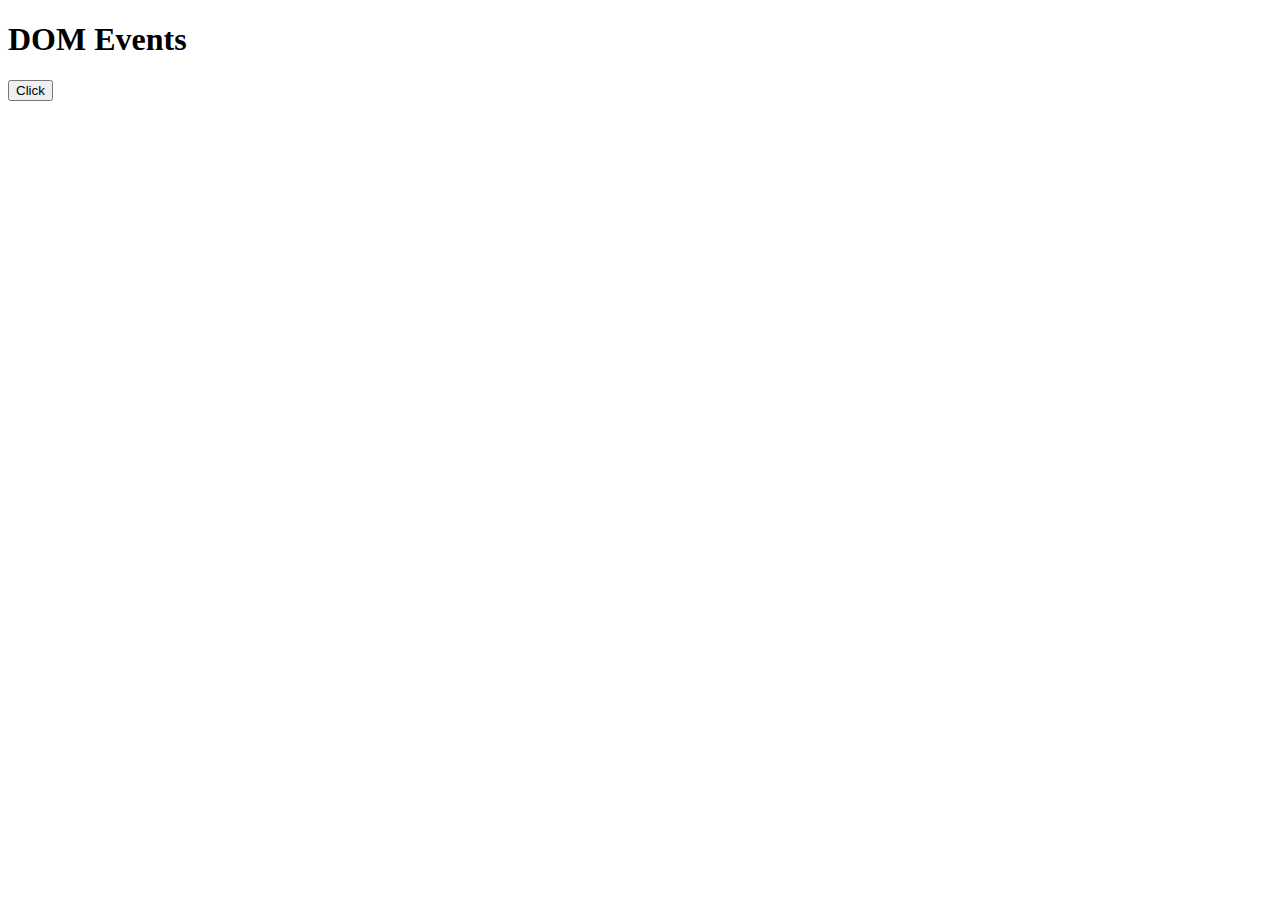
==== sabeel.html @ 4bcb7476 "i love git" ====
<!DOCTYPE html>
<html lang="en">
<head>
    <meta charset="UTF-8">
    <meta http-equiv="X-UA-Compatible" content="IE=edge">
    <meta name="viewport" content="width=device-width, initial-scale=1.0">
    <title>Document</title>
</head>
<link rel="stylesheet" href="sabeel.css">
<body>
    <h1>DOM Events</h1>
   <button id="btn">Click</button>
   <script src="sabeel.js"></script>
</body>
</html>
---- sabeel.css ----
.heading{
    border: 4px solid black;
    background-color: aqua;
    color: red;
    padding: 8px 4px;
}
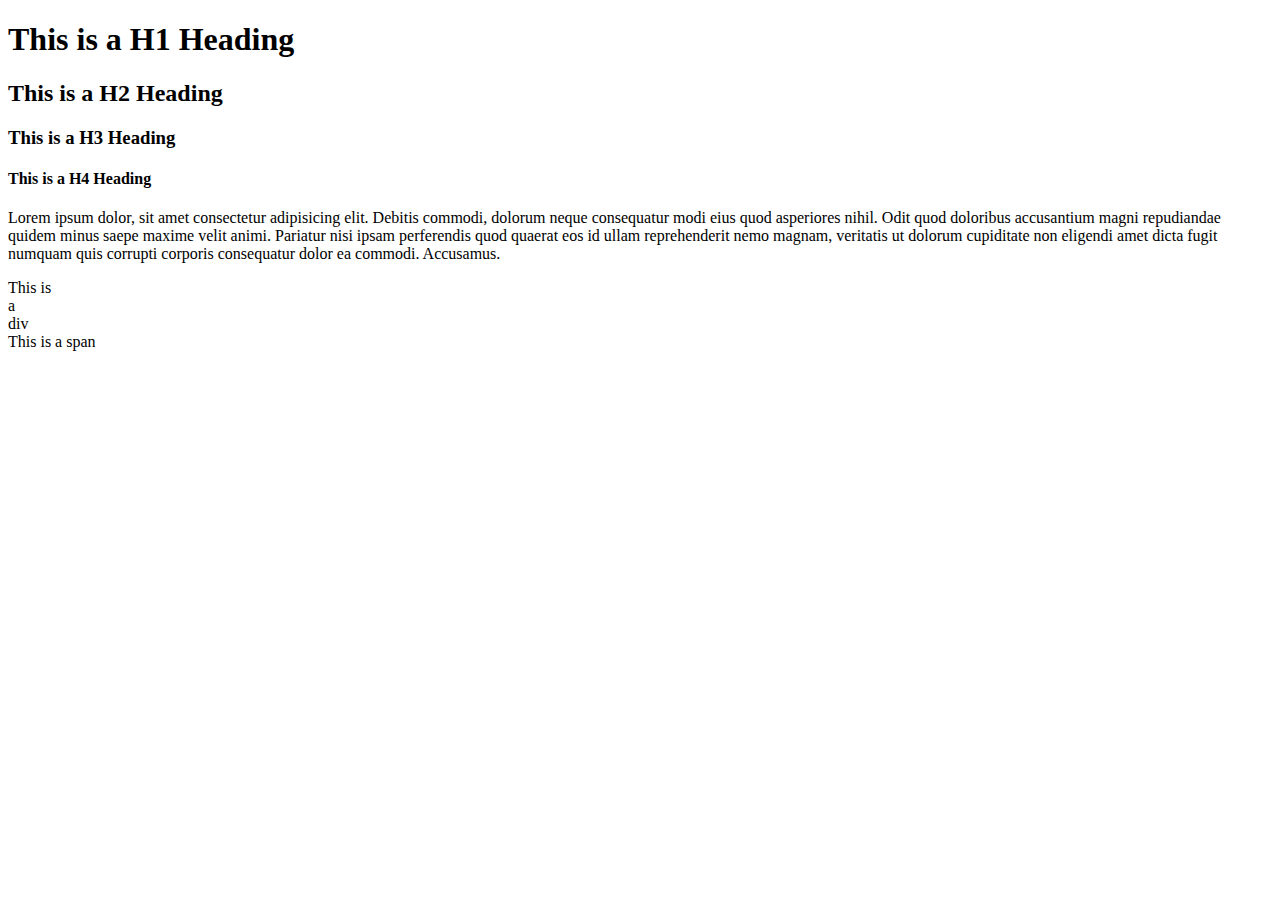
==== commit 9030c8fc: "anish" ====
--- a/sabeel.html
+++ b/sabeel.html
@@ -4,12 +4,22 @@
     <meta charset="UTF-8">
     <meta http-equiv="X-UA-Compatible" content="IE=edge">
     <meta name="viewport" content="width=device-width, initial-scale=1.0">
-    <title>Document</title>
+    <title>First Page</title>
 </head>
 <link rel="stylesheet" href="sabeel.css">
 <body>
-    <h1>DOM Events</h1>
-   <button id="btn">Click</button>
+    <h1>This is a H1 Heading</h1>
+    <h2>This is a H2 Heading</h2>
+    <h3>This is a H3 Heading</h3>
+    <h4>This is a H4 Heading</h4>
+    <p>Lorem ipsum dolor, sit amet consectetur adipisicing elit. Debitis commodi, dolorum neque consequatur modi eius quod asperiores nihil. Odit quod doloribus accusantium magni repudiandae quidem minus saepe maxime velit animi.
+    Pariatur nisi ipsam perferendis quod quaerat eos id ullam reprehenderit nemo magnam, veritatis ut dolorum cupiditate non eligendi amet dicta fugit numquam quis corrupti corporis consequatur dolor ea commodi. Accusamus.</p>
+     <div>
+        This is 
+        <div>a</div> 
+        div
+    </div>
+     <span>This is a span</span>
    <script src="sabeel.js"></script>
 </body>
 </html>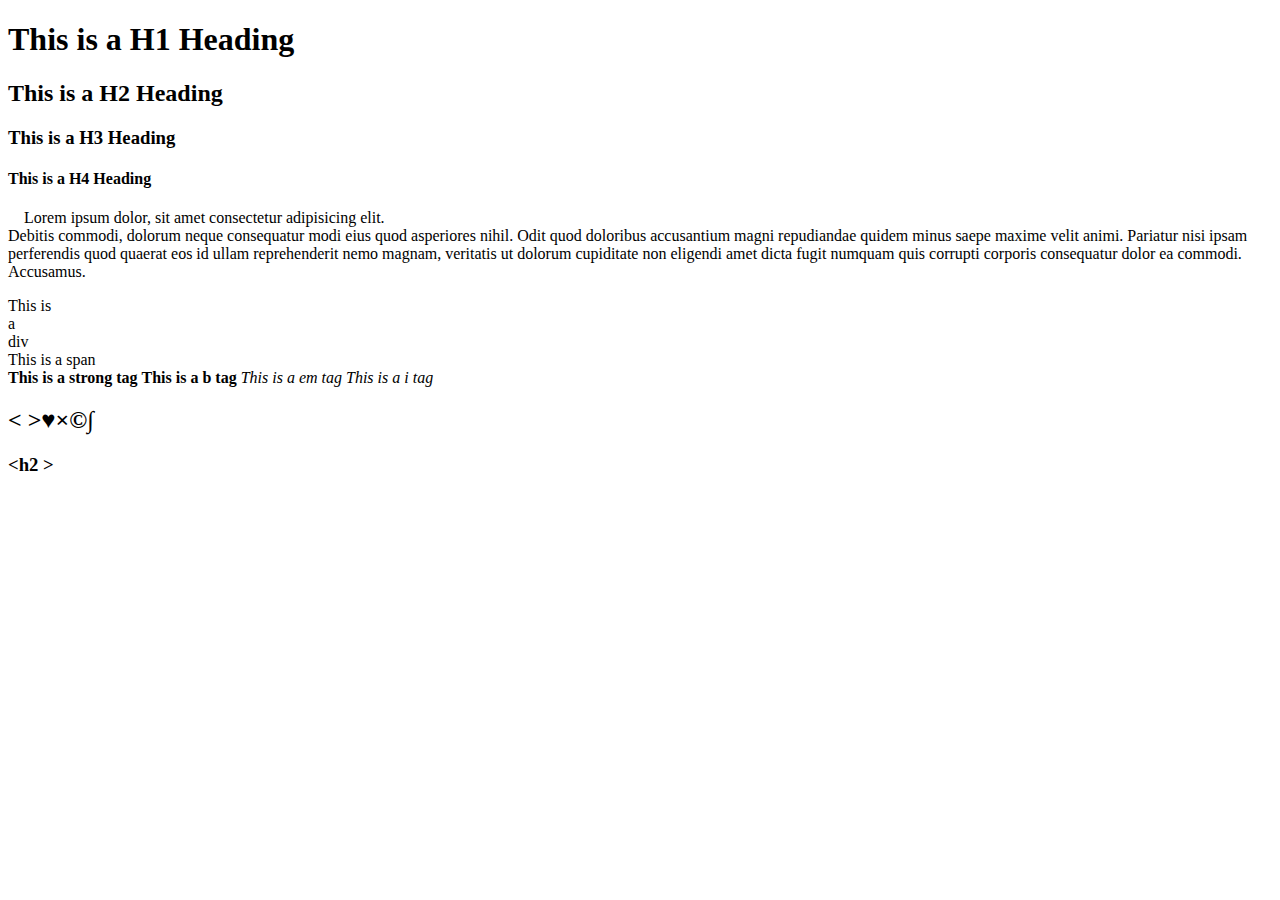
==== commit 5448e414: "anish" ====
--- a/sabeel.html
+++ b/sabeel.html
@@ -12,7 +12,7 @@
     <h2>This is a H2 Heading</h2>
     <h3>This is a H3 Heading</h3>
     <h4>This is a H4 Heading</h4>
-    <p>Lorem ipsum dolor, sit amet consectetur adipisicing elit. Debitis commodi, dolorum neque consequatur modi eius quod asperiores nihil. Odit quod doloribus accusantium magni repudiandae quidem minus saepe maxime velit animi.
+    <p>&nbsp;&nbsp;&nbsp;                  Lorem ipsum dolor, sit amet consectetur adipisicing elit.<br> Debitis commodi, dolorum neque consequatur modi eius quod asperiores nihil. Odit quod doloribus accusantium magni repudiandae quidem minus saepe maxime velit animi.
     Pariatur nisi ipsam perferendis quod quaerat eos id ullam reprehenderit nemo magnam, veritatis ut dolorum cupiditate non eligendi amet dicta fugit numquam quis corrupti corporis consequatur dolor ea commodi. Accusamus.</p>
      <div>
         This is 
@@ -20,6 +20,13 @@
         div
     </div>
      <span>This is a span</span>
+     <br>
+     <strong>This is  a strong tag</strong>
+     <b>This is a b tag</b>
+     <em>This is a em tag</em>
+     <i>This is a i tag</i>
+     <h2>&lt; &gt;&hearts;&times;&copy;&int;</h2>
+     <h3>&lt;h2 &gt;</h3>
    <script src="sabeel.js"></script>
 </body>
 </html>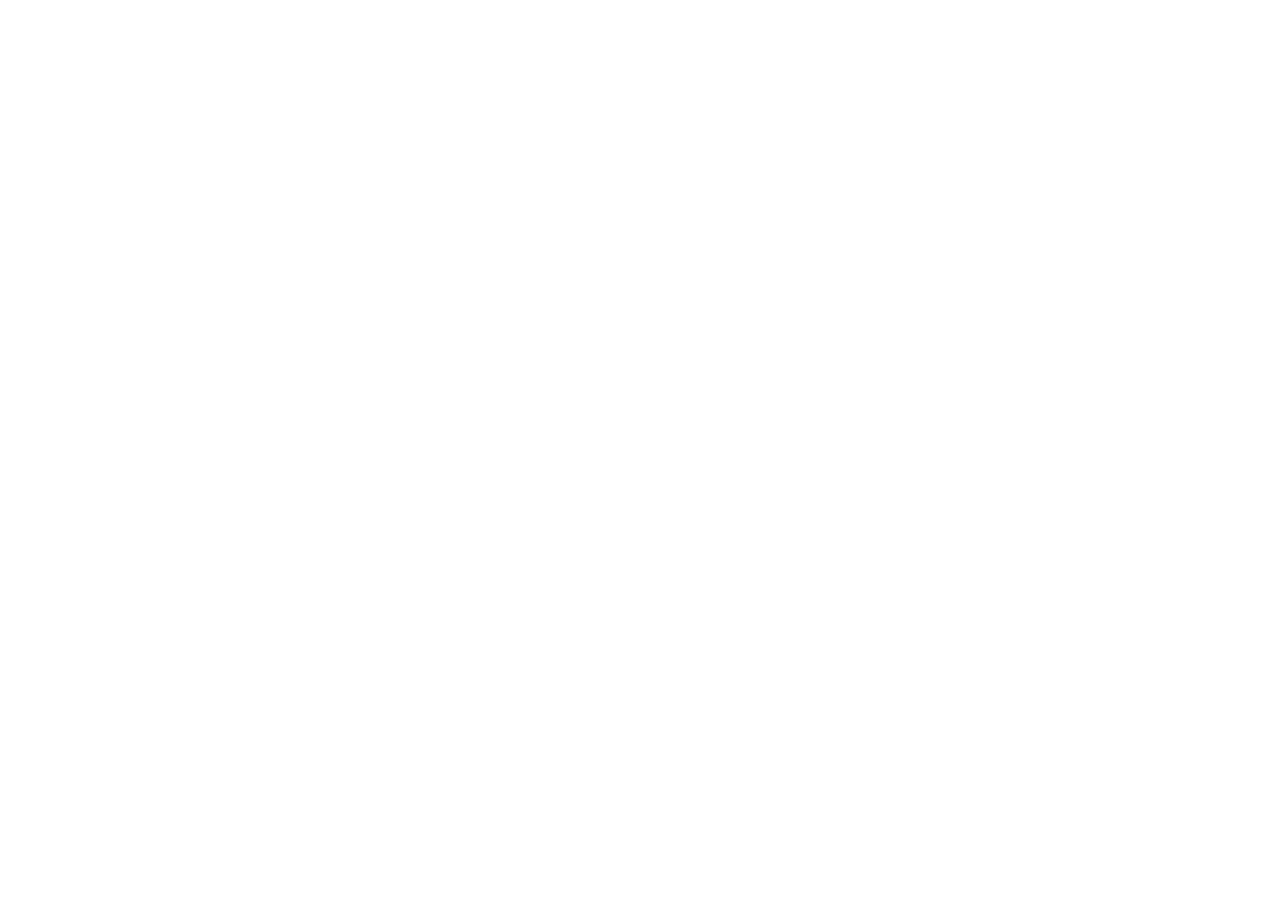
==== commit 3d2de86e: "abc" ====
--- a/sabeel.html
+++ b/sabeel.html
@@ -1,32 +1,12 @@
 <!DOCTYPE html>
 <html lang="en">
 <head>
-    <meta charset="UTF-8">
-    <meta http-equiv="X-UA-Compatible" content="IE=edge">
-    <meta name="viewport" content="width=device-width, initial-scale=1.0">
-    <title>First Page</title>
+   <meta charset="UTF-8">
+   <meta name="viewport" content="width=device-width, initial-scale=1.0">
+   <title>Document</title>
+   <link rel="stylesheet" href="sabeel.css">
 </head>
-<link rel="stylesheet" href="sabeel.css">
-<body>
-    <h1>This is a H1 Heading</h1>
-    <h2>This is a H2 Heading</h2>
-    <h3>This is a H3 Heading</h3>
-    <h4>This is a H4 Heading</h4>
-    <p>&nbsp;&nbsp;&nbsp;                  Lorem ipsum dolor, sit amet consectetur adipisicing elit.<br> Debitis commodi, dolorum neque consequatur modi eius quod asperiores nihil. Odit quod doloribus accusantium magni repudiandae quidem minus saepe maxime velit animi.
-    Pariatur nisi ipsam perferendis quod quaerat eos id ullam reprehenderit nemo magnam, veritatis ut dolorum cupiditate non eligendi amet dicta fugit numquam quis corrupti corporis consequatur dolor ea commodi. Accusamus.</p>
-     <div>
-        This is 
-        <div>a</div> 
-        div
-    </div>
-     <span>This is a span</span>
-     <br>
-     <strong>This is  a strong tag</strong>
-     <b>This is a b tag</b>
-     <em>This is a em tag</em>
-     <i>This is a i tag</i>
-     <h2>&lt; &gt;&hearts;&times;&copy;&int;</h2>
-     <h3>&lt;h2 &gt;</h3>
-   <script src="sabeel.js"></script>
+<body>   
+ 
 </body>
 </html>